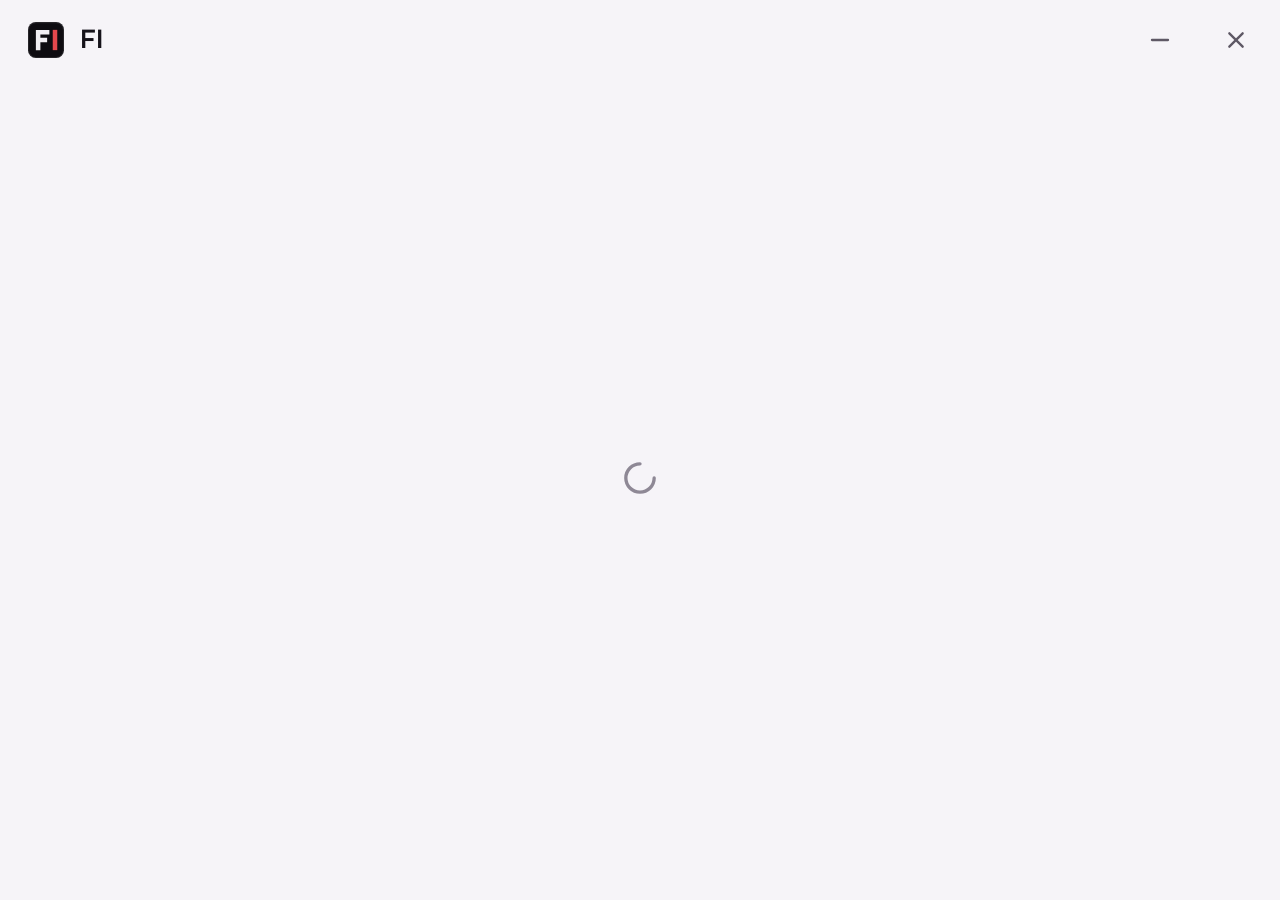
==== cmd/fi/ui/index.html @ b9c338f3 "FI (Free Internet): обход блокировок в трее Служба fi-service держит обход DPI на стратегиях zapret-" ====
<!doctype html>
<html lang="ru">
<head>
  <meta charset="utf-8">
  <meta name="viewport" content="width=device-width, initial-scale=1">
  <title>FI</title>
  <link rel="stylesheet" href="fonts/fonts.css">
  <link rel="stylesheet" href="app.css">
  <script type="module" src="/wails/runtime.js"></script>
  <script type="module" src="app.js"></script>
</head>
<body>
  <!-- Всё окно масштабируется под свой размер: app.js задаёт #scale ширину, высоту и масштаб. -->
  <div id="scale">
  <header class="titlebar">
    <div class="brand">
      <svg width="18" height="18" viewBox="0 0 32 32" aria-hidden="true">
        <rect width="32" height="32" rx="7" fill="#0E0C11"/>
        <rect x=".5" y=".5" width="31" height="31" rx="6.5" fill="none" stroke="#fff" stroke-opacity=".1"/>
        <path d="M7 7h12v4h-8v3h6v4h-6v7H7z" fill="#F1EEF3"/>
        <rect x="22" y="7" width="4" height="18" fill="#E5484D"/>
      </svg>
      <span>FI</span>
    </div>
    <div class="window-buttons">
      <button class="win-btn" data-action="minimize" title="Свернуть" aria-label="Свернуть">
        <svg width="16" height="16" viewBox="0 0 24 24" fill="none" stroke="currentColor" stroke-width="1.75" stroke-linecap="round" aria-hidden="true"><path d="M6 12h12"/></svg>
      </button>
      <button class="win-btn" data-action="hide" title="Убрать в трей" aria-label="Убрать в трей">
        <svg width="16" height="16" viewBox="0 0 24 24" fill="none" stroke="currentColor" stroke-width="1.75" stroke-linecap="round" aria-hidden="true"><path d="M7 7l10 10M17 7L7 17"/></svg>
      </button>
    </div>
  </header>
  <main id="app" aria-live="polite"></main>
  </div>
</body>
</html>
---- cmd/fi/ui/fonts/fonts.css ----
/* JetBrains Mono, cyrillic — SIL Open Font License */
@font-face {
  font-family: 'JetBrains Mono';
  font-style: normal;
  font-weight: 400 500;
  font-display: swap;
  src: url(./jetbrains-mono-cyrillic.woff2) format('woff2');
  unicode-range: U+0301, U+0400-045F, U+0490-0491, U+04B0-04B1, U+2116;
}
/* JetBrains Mono, latin — SIL Open Font License */
@font-face {
  font-family: 'JetBrains Mono';
  font-style: normal;
  font-weight: 400 500;
  font-display: swap;
  src: url(./jetbrains-mono-latin.woff2) format('woff2');
  unicode-range: U+0000-00FF, U+0131, U+0152-0153, U+02BB-02BC, U+02C6, U+02DA, U+02DC, U+0304, U+0308, U+0329, U+2000-206F, U+20AC, U+2122, U+2191, U+2193, U+2212, U+2215, U+FEFF, U+FFFD;
}
/* Onest, cyrillic — SIL Open Font License */
@font-face {
  font-family: 'Onest';
  font-style: normal;
  font-weight: 400 700;
  font-display: swap;
  src: url(./onest-cyrillic.woff2) format('woff2');
  unicode-range: U+0301, U+0400-045F, U+0490-0491, U+04B0-04B1, U+2116;
}
/* Onest, latin — SIL Open Font License */
@font-face {
  font-family: 'Onest';
  font-style: normal;
  font-weight: 400 700;
  font-display: swap;
  src: url(./onest-latin.woff2) format('woff2');
  unicode-range: U+0000-00FF, U+0131, U+0152-0153, U+02BB-02BC, U+02C6, U+02DA, U+02DC, U+0304, U+0308, U+0329, U+2000-206F, U+20AC, U+2122, U+2191, U+2193, U+2212, U+2215, U+FEFF, U+FFFD;
}
---- cmd/fi/ui/app.css ----
/* Токены — из design/build.mjs. Тёмная тема основная, светлая — вместе с системной. */
:root {
  color-scheme: dark;
  --bg: #0B0A0D;
  --sunken: #08070A;
  --panel: #131116;
  --raised: #1B1820;
  --hover: #24202A;
  --line: #26222B;
  --line-strong: #36313C;
  --text: #F1EEF3;
  --text-2: #A7A1AD;
  --text-3: #6F6977;
  --violet: #7C4FE0;
  --violet-hover: #8A5FEA;
  --violet-pressed: #6A40CC;
  --violet-text: #B294F7;
  --violet-tint: rgba(154, 108, 240, 0.14);
  --violet-line: rgba(154, 108, 240, 0.45);
  --red: #E5484D;
  --red-text: #F2787C;
  --red-tint: rgba(229, 72, 77, 0.14);
  --amber-text: #F0BA62;
  --amber-tint: rgba(235, 169, 69, 0.14);
  --neutral-tint: rgba(255, 255, 255, 0.06);
  --seg-sel: #2A2530;
  --knob-off: #A7A1AD;
  --glow: radial-gradient(closest-side, rgba(229, 72, 77, 0.17), rgba(140, 92, 242, 0.08) 60%, transparent);
  --ui: 'Onest', 'Segoe UI Variable Text', 'Segoe UI', system-ui, sans-serif;
  --mono: 'JetBrains Mono', 'Cascadia Mono', Consolas, monospace;
}

@media (prefers-color-scheme: light) {
  :root {
    color-scheme: light;
    --bg: #F6F4F8;
    --sunken: #EDEAF0;
    --panel: #FFFFFF;
    --raised: #F3F0F5;
    --hover: #EAE6EE;
    --line: #E6E2EA;
    --line-strong: #D4CEDA;
    --text: #16131A;
    --text-2: #5E5865;
    --text-3: #8E8895;
    --violet: #6E3FD8;
    --violet-hover: #7B4EE3;
    --violet-pressed: #5E33C0;
    --violet-text: #6437CC;
    --violet-tint: rgba(110, 63, 216, 0.10);
    --violet-line: rgba(110, 63, 216, 0.40);
    --red: #D1343A;
    --red-text: #C42B31;
    --red-tint: rgba(209, 52, 58, 0.10);
    --amber-text: #9A6412;
    --amber-tint: rgba(201, 138, 43, 0.14);
    --neutral-tint: rgba(22, 19, 26, 0.05);
    --seg-sel: #FFFFFF;
    --knob-off: #FFFFFF;
    --glow: radial-gradient(closest-side, rgba(229, 72, 77, 0.10), rgba(110, 63, 216, 0.05) 60%, transparent);
  }
}

* { box-sizing: border-box; }

/* Содержимое масштабируется под размер окна (app.js), поэтому прокрутки у страницы нет. */
html { overflow: hidden; }
html, body { height: 100%; margin: 0; }
#scale {
  width: 100%; height: 100%;
  transform-origin: top left;
  display: flex;
  flex-direction: column;
}
body {
  overflow: hidden;
  background: var(--bg);
  color: var(--text);
  font: 13px/1.45 var(--ui);
  -webkit-font-smoothing: antialiased;
  user-select: none;
  cursor: default;
}
button, input { font: inherit; color: inherit; }
button { cursor: default; }
h1, p { margin: 0; }

/* ─── Окно ─── */
.titlebar {
  --wails-draggable: drag;
  height: 40px;
  flex: none;
  display: flex;
  align-items: center;
  justify-content: space-between;
  padding: 0 4px 0 14px;
}
.brand { display: flex; align-items: center; gap: 8px; font-size: 13px; font-weight: 600; }
.window-buttons { --wails-draggable: no-drag; display: flex; gap: 2px; }
.win-btn {
  width: 36px; height: 30px;
  display: grid; place-items: center;
  border: 0; border-radius: 6px;
  background: transparent; color: var(--text-2);
}
.win-btn:hover { background: var(--neutral-tint); color: var(--text); }

main {
  flex: 1;
  min-height: 0;
  display: flex;
  flex-direction: column;
  gap: 12px;
  padding: 4px 16px 16px;
  overflow-x: hidden;
  overflow-y: auto;
}
main::-webkit-scrollbar { width: 8px; }
main::-webkit-scrollbar-thumb { background: var(--line-strong); border-radius: 4px; border: 2px solid var(--bg); }

.loading { flex: 1; display: grid; place-items: center; color: var(--text-3); }

/* ─── Общие блоки ─── */
.panel { background: var(--panel); border: 1px solid var(--line); border-radius: 12px; overflow: hidden; }
.stack { display: flex; flex-direction: column; gap: 8px; }
.section-label { display: flex; justify-content: space-between; padding: 0 4px; font-size: 12px; font-weight: 600; color: var(--text-3); }
.mono { font-family: var(--mono); font-size: 12px; color: var(--text); user-select: text; }
.muted { color: var(--text-2); }
.strong { font-size: 14px; font-weight: 500; }
.hint { margin-top: auto; font-size: 12px; line-height: 17px; color: var(--text-3); text-wrap: pretty; }
.hint.center { margin-top: 0; text-align: center; }
.field-error { font-size: 12px; line-height: 17px; color: var(--red-text); padding-left: 2px; }
.empty { padding: 16px 14px; font-size: 12.5px; color: var(--text-2); }
.grid-2 { display: grid; grid-template-columns: repeat(2, minmax(0, 1fr)); gap: 8px; }

.subheader { display: flex; align-items: center; gap: 4px; margin: 0 -8px; }
.subheader h1 { flex: 1; font-size: 16px; font-weight: 600; letter-spacing: -0.005em; }

/* ─── Главный статус ─── */
.hero-panel { position: relative; flex: none; }
.hero-panel::before {
  content: '';
  position: absolute; left: -60px; top: -50px;
  width: 240px; height: 170px;
  background: var(--glow);
  pointer-events: none;
}
.hero { position: relative; display: flex; align-items: center; gap: 14px; padding: 16px; }
.hero svg { flex: none; }
.hero-text { flex: 1; min-width: 0; display: flex; flex-direction: column; gap: 4px; }
.hero-title { font-size: 17px; line-height: 22px; font-weight: 700; letter-spacing: -0.01em; }
.hero-sub { font-size: 12.5px; line-height: 17px; color: var(--text-2); text-wrap: pretty; }
.hero-task { position: relative; display: flex; align-items: center; gap: 12px; padding: 0 10px 12px 16px; }
.hero-task .progress { flex: 1; }

/* ─── Строки ─── */
.row { display: flex; align-items: center; gap: 12px; min-height: 58px; padding: 10px 12px; }
.row + .row { border-top: 1px solid var(--line); }
.row.site-row { min-height: 50px; padding: 8px 6px 8px 12px; }
.tile {
  width: 36px; height: 36px; flex: none;
  display: grid; place-items: center;
  border-radius: 9px; border: 1px solid var(--line);
  background: var(--raised); color: var(--text-2);
}
.row-text { flex: 1; min-width: 0; display: flex; flex-direction: column; gap: 2px; }
.row-title { font-size: 14px; font-weight: 600; }
.row-title-sm { font-size: 13.5px; font-weight: 600; }
.row-sub { font-size: 12.5px; color: var(--text-2); white-space: nowrap; overflow: hidden; text-overflow: ellipsis; }
.row-sub.wrap { white-space: normal; font-size: 12px; line-height: 16px; }

.settings-row { display: flex; align-items: center; gap: 12px; padding: 12px 14px; }
.settings-row.column { flex-direction: column; align-items: stretch; gap: 10px; }
.settings-row + .settings-row { border-top: 1px solid var(--line); }
.button-row { display: flex; flex-wrap: wrap; gap: 8px; }

.footer {
  margin-top: auto;
  display: flex; align-items: center; justify-content: space-between;
  padding-top: 10px;
  border-top: 1px solid var(--line);
}
.footer .meta { display: flex; align-items: center; gap: 6px; font-size: 12px; color: var(--text-3); }
.footer-actions { display: flex; gap: 2px; }

/* ─── Метки ─── */
.badge {
  flex: none;
  display: inline-flex; align-items: center; gap: 6px;
  height: 22px; padding: 0 8px;
  border: 1px solid transparent; border-radius: 6px;
  font-size: 12px; font-weight: 600; line-height: 1; white-space: nowrap;
}
.badge .dot { width: 6px; height: 6px; border-radius: 3px; background: currentColor; }
.badge.ok { color: var(--violet-text); background: var(--violet-tint); }
.badge.warn { color: var(--amber-text); background: var(--amber-tint); }
.badge.fail { color: var(--red-text); background: var(--red-tint); }
.badge.check { color: var(--text-2); background: var(--neutral-tint); }
.badge.off { color: var(--text-3); background: var(--neutral-tint); }
.badge.proxy { color: var(--violet-text); background: transparent; border-color: var(--violet-line); }

/* ─── Кнопки и поля ─── */
.btn {
  height: 36px;
  display: inline-flex; align-items: center; justify-content: center; gap: 8px;
  padding: 0 14px;
  border: 1px solid var(--line-strong); border-radius: 8px;
  background: var(--raised); color: var(--text);
  font-size: 13.5px; font-weight: 600; white-space: nowrap;
}
.btn:hover { background: var(--hover); }
.btn:active { background: var(--line); }
.btn:disabled { background: transparent; border-color: var(--line); color: var(--text-3); }
.btn.primary { background: var(--violet); border-color: transparent; color: #FFFFFF; }
.btn.primary:hover { background: var(--violet-hover); }
.btn.primary:active { background: var(--violet-pressed); }
.btn.primary:disabled { background: var(--raised); border-color: var(--line); color: var(--text-3); }
.btn.ghost { background: transparent; border-color: transparent; color: var(--text-2); }
.btn.ghost:hover { background: var(--neutral-tint); color: var(--text); }
.btn.sm { height: 30px; padding: 0 10px; font-size: 12.5px; }
.btn.full { width: 100%; }

.icon-btn {
  width: 32px; height: 32px; flex: none;
  display: grid; place-items: center;
  border: 0; border-radius: 8px;
  background: transparent; color: var(--text-2);
}
.icon-btn:hover { background: var(--neutral-tint); color: var(--text); }
.icon-btn:disabled { color: var(--text-3); background: transparent; }

.btn:focus-visible, .icon-btn:focus-visible, .win-btn:focus-visible, .toggle:focus-visible, .seg button:focus-visible, .option:focus-visible {
  outline: 2px solid var(--violet-text);
  outline-offset: 2px;
}

.toggle {
  position: relative; flex: none;
  width: 40px; height: 22px; padding: 0;
  border: 0; border-radius: 11px;
  background: var(--line-strong);
}
.toggle::after {
  content: '';
  position: absolute; top: 3px; left: 3px;
  width: 16px; height: 16px; border-radius: 8px;
  background: var(--knob-off);
  transition: left 0.15s ease, background 0.15s ease;
}
.toggle.on { background: var(--violet); }
.toggle.on::after { left: 21px; background: #FFFFFF; }
.toggle:disabled { opacity: 0.45; }

.seg { align-self: flex-start; display: flex; gap: 2px; padding: 3px; background: var(--sunken); border: 1px solid var(--line); border-radius: 8px; }
.seg button { height: 26px; padding: 0 10px; border: 0; border-radius: 6px; background: transparent; color: var(--text-2); font-size: 12.5px; font-weight: 600; }
.seg button.on { background: var(--seg-sel); color: var(--text); box-shadow: inset 0 0 0 1px var(--line-strong); }
.seg button:disabled { color: var(--text-3); }

.input {
  height: 40px;
  display: flex; align-items: center; gap: 8px;
  padding: 0 5px 0 12px;
  background: var(--sunken); color: var(--text-3);
  border: 1px solid var(--line-strong); border-radius: 8px;
}
.input:focus-within { border-color: var(--violet); box-shadow: 0 0 0 3px var(--violet-tint); }
.input.is-error { border-color: var(--red); box-shadow: 0 0 0 3px var(--red-tint); }
.input input {
  flex: 1; min-width: 0;
  border: 0; outline: 0; background: transparent;
  font-family: var(--mono); font-size: 13px; color: var(--text);
  user-select: text;
}
.input input::placeholder { font-family: var(--ui); color: var(--text-3); }

.progress { height: 6px; border-radius: 3px; background: var(--line); overflow: hidden; }
.progress > span { display: block; height: 100%; border-radius: 3px; background: var(--violet); transition: width 0.3s ease; }
.progress-head { display: flex; align-items: baseline; justify-content: space-between; gap: 12px; font-size: 13px; font-weight: 600; }

/* ─── Экраны ─── */
.onboarding { gap: 8px; padding-top: 12px; }
.eyebrow { font-size: 12px; font-weight: 600; color: var(--text-3); }
.display { font-size: 21px; line-height: 27px; font-weight: 700; letter-spacing: -0.015em; text-wrap: pretty; }
.lead { font-size: 13px; line-height: 19px; color: var(--text-2); text-wrap: pretty; }
.code {
  margin-top: 4px; padding: 8px 10px;
  font-family: var(--mono); font-size: 12px;
  background: var(--sunken); border: 1px solid var(--line); border-radius: 8px;
  white-space: nowrap; overflow-x: auto; user-select: text;
}
.setup-actions { margin-top: auto; display: flex; flex-direction: column; gap: 8px; }

.option {
  display: flex; flex-direction: column; align-items: flex-start; gap: 10px;
  min-height: 88px; padding: 12px;
  border: 1px solid var(--line); border-radius: 10px;
  background: var(--panel); color: var(--text); text-align: left;
}
.option:hover { background: var(--raised); border-color: var(--line-strong); }
.option > svg { color: var(--text-2); }
.option-text { display: flex; flex-direction: column; gap: 2px; }
.option-hint { font-size: 12px; color: var(--text-2); }

.result { display: flex; flex-direction: column; gap: 8px; padding: 14px; flex: none; }
.result-head { display: flex; align-items: center; justify-content: space-between; gap: 8px; }
.result-text { font-size: 12.5px; line-height: 18px; color: var(--text-2); text-wrap: pretty; }
.result-meta { font-size: 12px; color: var(--text-3); }
.notice { display: flex; align-items: center; gap: 10px; padding: 16px; color: var(--text-2); }

/* Панель с overflow: hidden во flex-колонке сжимается и обрезает содержимое — пусть лучше прокручивается окно. */
main > .panel { flex: none; }

.finding { display: flex; flex-direction: column; gap: 6px; padding: 12px 14px; }
.finding + .finding { border-top: 1px solid var(--line); }
.finding .result-head { align-items: flex-start; }
.finding .result-head .badge { flex: none; }
.finding-detail { font-size: 12px; line-height: 16px; color: var(--text-2); overflow-wrap: anywhere; }
.finding-actions { display: flex; gap: 8px; padding-top: 2px; }
.check-row { display: flex; align-items: center; gap: 8px; padding: 8px 14px; font-size: 12.5px; color: var(--text-2); }
.check-row + .check-row { border-top: 1px solid var(--line); }
.check-row svg { flex: none; color: var(--text-3); }

.select {
  flex: 1; min-width: 0; height: 30px; padding: 0 8px;
  background: var(--sunken); color: var(--text); font: inherit; font-size: 12.5px;
  border: 1px solid var(--line-strong); border-radius: 8px; cursor: pointer;
}
.select:focus-visible { outline: 2px solid var(--violet); outline-offset: 1px; }

.input-row { display: flex; gap: 8px; align-items: center; }
.input-row .input { flex: 1; min-width: 0; }
.input-row .btn { flex: none; }

.chips { display: flex; flex-wrap: wrap; gap: 6px; }
.chip {
  padding: 5px 10px; border: 1px solid var(--line-strong); border-radius: 999px;
  background: transparent; color: var(--text-2); font: inherit; font-size: 12.5px; line-height: 16px; cursor: pointer;
}
.chip:hover { background: var(--hover); color: var(--text); }
.chip.on { background: var(--violet-tint); border-color: var(--violet-line); color: var(--violet-text); }

@keyframes spin { to { transform: rotate(360deg); } }
.spin { animation: spin 0.9s linear infinite; }
@media (prefers-reduced-motion: reduce) {
  .spin { animation: none; }
  .toggle::after, .progress > span { transition: none; }
}
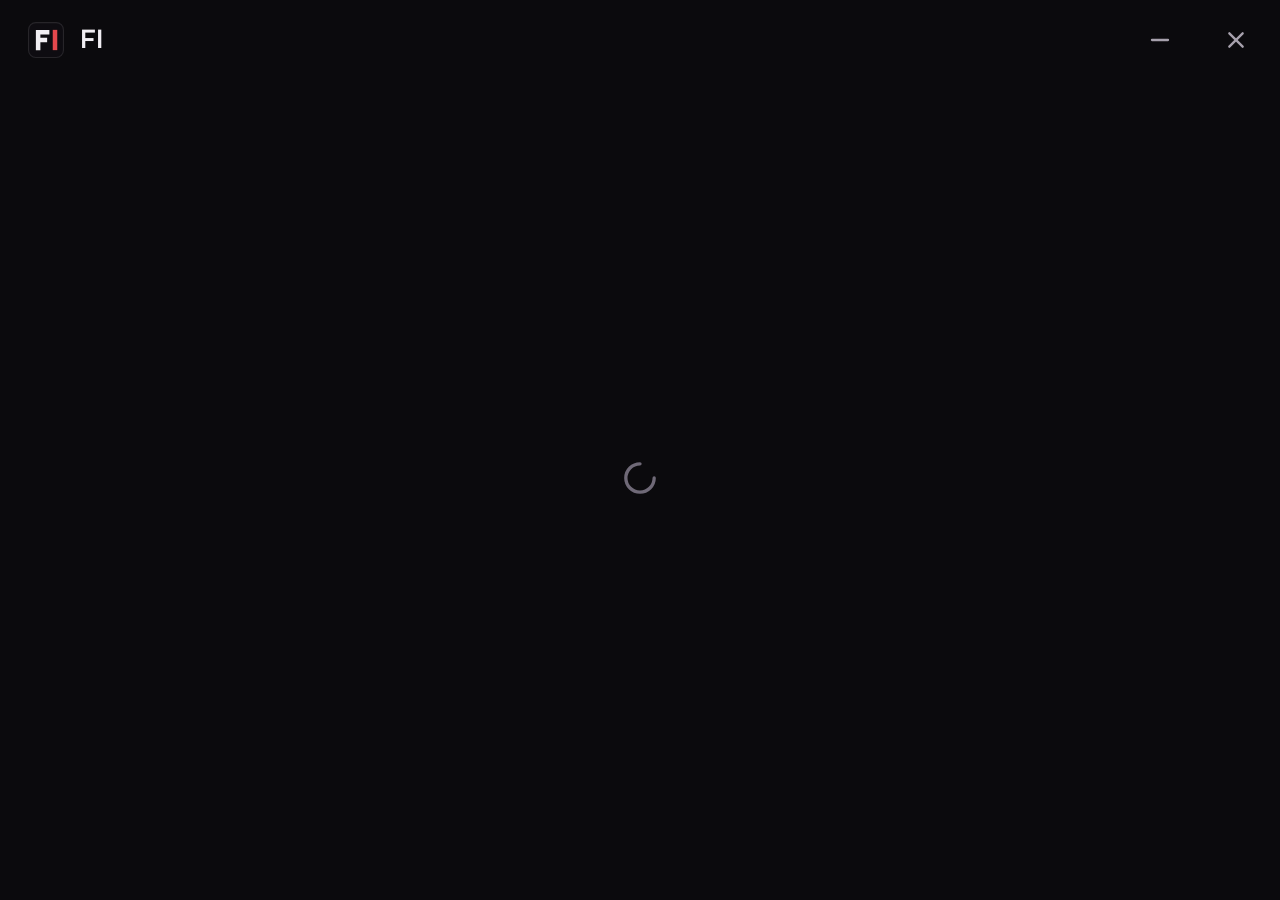
==== commit 2cdd66dd: "Темы окна: тёмная, серая и светлая Выбор в настройках, хранится в tray.json вместе с клиентом Telegr" ====
--- a/cmd/fi/ui/index.html
+++ b/cmd/fi/ui/index.html
@@ -4,6 +4,8 @@
   <meta charset="utf-8">
   <meta name="viewport" content="width=device-width, initial-scale=1">
   <title>FI</title>
+  <!-- Тема до первой отрисовки, чтобы окно не мигало тёмным; точное значение потом даст /app/theme. -->
+  <script>try { document.documentElement.dataset.theme = localStorage.getItem('fi-theme') || 'dark'; } catch (e) {}</script>
   <link rel="stylesheet" href="fonts/fonts.css">
   <link rel="stylesheet" href="app.css">
   <script type="module" src="/wails/runtime.js"></script>
--- a/cmd/fi/ui/app.css
+++ b/cmd/fi/ui/app.css
@@ -1,4 +1,5 @@
-/* Токены — из design/build.mjs. Тёмная тема основная, светлая — вместе с системной. */
+/* Токены — из docs/design/build.mjs. Тема выбирается в настройках (data-theme на <html>):
+   тёмная — основная, ещё серая и светлая. Цвет фона окна для каждой — в themes.go. */
 :root {
   color-scheme: dark;
   --bg: #0B0A0D;
@@ -30,35 +31,50 @@
   --mono: 'JetBrains Mono', 'Cascadia Mono', Consolas, monospace;
 }
 
-@media (prefers-color-scheme: light) {
-  :root {
-    color-scheme: light;
-    --bg: #F6F4F8;
-    --sunken: #EDEAF0;
-    --panel: #FFFFFF;
-    --raised: #F3F0F5;
-    --hover: #EAE6EE;
-    --line: #E6E2EA;
-    --line-strong: #D4CEDA;
-    --text: #16131A;
-    --text-2: #5E5865;
-    --text-3: #8E8895;
-    --violet: #6E3FD8;
-    --violet-hover: #7B4EE3;
-    --violet-pressed: #5E33C0;
-    --violet-text: #6437CC;
-    --violet-tint: rgba(110, 63, 216, 0.10);
-    --violet-line: rgba(110, 63, 216, 0.40);
-    --red: #D1343A;
-    --red-text: #C42B31;
-    --red-tint: rgba(209, 52, 58, 0.10);
-    --amber-text: #9A6412;
-    --amber-tint: rgba(201, 138, 43, 0.14);
-    --neutral-tint: rgba(22, 19, 26, 0.05);
-    --seg-sel: #FFFFFF;
-    --knob-off: #FFFFFF;
-    --glow: radial-gradient(closest-side, rgba(229, 72, 77, 0.10), rgba(110, 63, 216, 0.05) 60%, transparent);
-  }
+:root[data-theme="gray"] {
+  --bg: #1E1F22;
+  --sunken: #18191C;
+  --panel: #2B2D31;
+  --raised: #313338;
+  --hover: #3A3C42;
+  --line: #3A3C41;
+  --line-strong: #4B4E55;
+  --text: #F2F3F5;
+  --text-2: #B5BAC1;
+  --text-3: #80848E;
+  --neutral-tint: rgba(255, 255, 255, 0.07);
+  --seg-sel: #43454B;
+  --knob-off: #B5BAC1;
+  --glow: radial-gradient(closest-side, rgba(229, 72, 77, 0.12), rgba(140, 92, 242, 0.06) 60%, transparent);
+}
+
+:root[data-theme="light"] {
+  color-scheme: light;
+  --bg: #F6F4F8;
+  --sunken: #EDEAF0;
+  --panel: #FFFFFF;
+  --raised: #F3F0F5;
+  --hover: #EAE6EE;
+  --line: #E6E2EA;
+  --line-strong: #D4CEDA;
+  --text: #16131A;
+  --text-2: #5E5865;
+  --text-3: #8E8895;
+  --violet: #6E3FD8;
+  --violet-hover: #7B4EE3;
+  --violet-pressed: #5E33C0;
+  --violet-text: #6437CC;
+  --violet-tint: rgba(110, 63, 216, 0.10);
+  --violet-line: rgba(110, 63, 216, 0.40);
+  --red: #D1343A;
+  --red-text: #C42B31;
+  --red-tint: rgba(209, 52, 58, 0.10);
+  --amber-text: #9A6412;
+  --amber-tint: rgba(201, 138, 43, 0.14);
+  --neutral-tint: rgba(22, 19, 26, 0.05);
+  --seg-sel: #FFFFFF;
+  --knob-off: #FFFFFF;
+  --glow: radial-gradient(closest-side, rgba(229, 72, 77, 0.10), rgba(110, 63, 216, 0.05) 60%, transparent);
 }
 
 * { box-sizing: border-box; }
@@ -130,6 +146,8 @@
 .hint { margin-top: auto; font-size: 12px; line-height: 17px; color: var(--text-3); text-wrap: pretty; }
 .hint.center { margin-top: 0; text-align: center; }
 .field-error { font-size: 12px; line-height: 17px; color: var(--red-text); padding-left: 2px; }
+.notice-line { display: flex; align-items: flex-start; gap: 6px; font-size: 12px; line-height: 17px; color: var(--violet-text); padding-left: 2px; overflow-wrap: anywhere; }
+.notice-line svg { flex: none; margin-top: 1px; }
 .empty { padding: 16px 14px; font-size: 12.5px; color: var(--text-2); }
 .grid-2 { display: grid; grid-template-columns: repeat(2, minmax(0, 1fr)); gap: 8px; }
 
@@ -150,6 +168,8 @@
 .hero-text { flex: 1; min-width: 0; display: flex; flex-direction: column; gap: 4px; }
 .hero-title { font-size: 17px; line-height: 22px; font-weight: 700; letter-spacing: -0.01em; }
 .hero-sub { font-size: 12.5px; line-height: 17px; color: var(--text-2); text-wrap: pretty; }
+/* Длинная ошибка не растягивает окно: видно четыре строки, целиком — во всплывающей подсказке. */
+.hero-sub, .field-error { display: -webkit-box; -webkit-box-orient: vertical; -webkit-line-clamp: 4; overflow: hidden; overflow-wrap: anywhere; }
 .hero-task { position: relative; display: flex; align-items: center; gap: 12px; padding: 0 10px 12px 16px; }
 .hero-task .progress { flex: 1; }
 
@@ -306,6 +326,8 @@
 .result-text { font-size: 12.5px; line-height: 18px; color: var(--text-2); text-wrap: pretty; }
 .result-meta { font-size: 12px; color: var(--text-3); }
 .notice { display: flex; align-items: center; gap: 10px; padding: 16px; color: var(--text-2); }
+.notice > svg { flex: none; }
+.notice.warn { background: var(--amber-tint); color: var(--amber-text); }
 
 /* Панель с overflow: hidden во flex-колонке сжимается и обрезает содержимое — пусть лучше прокручивается окно. */
 main > .panel { flex: none; }
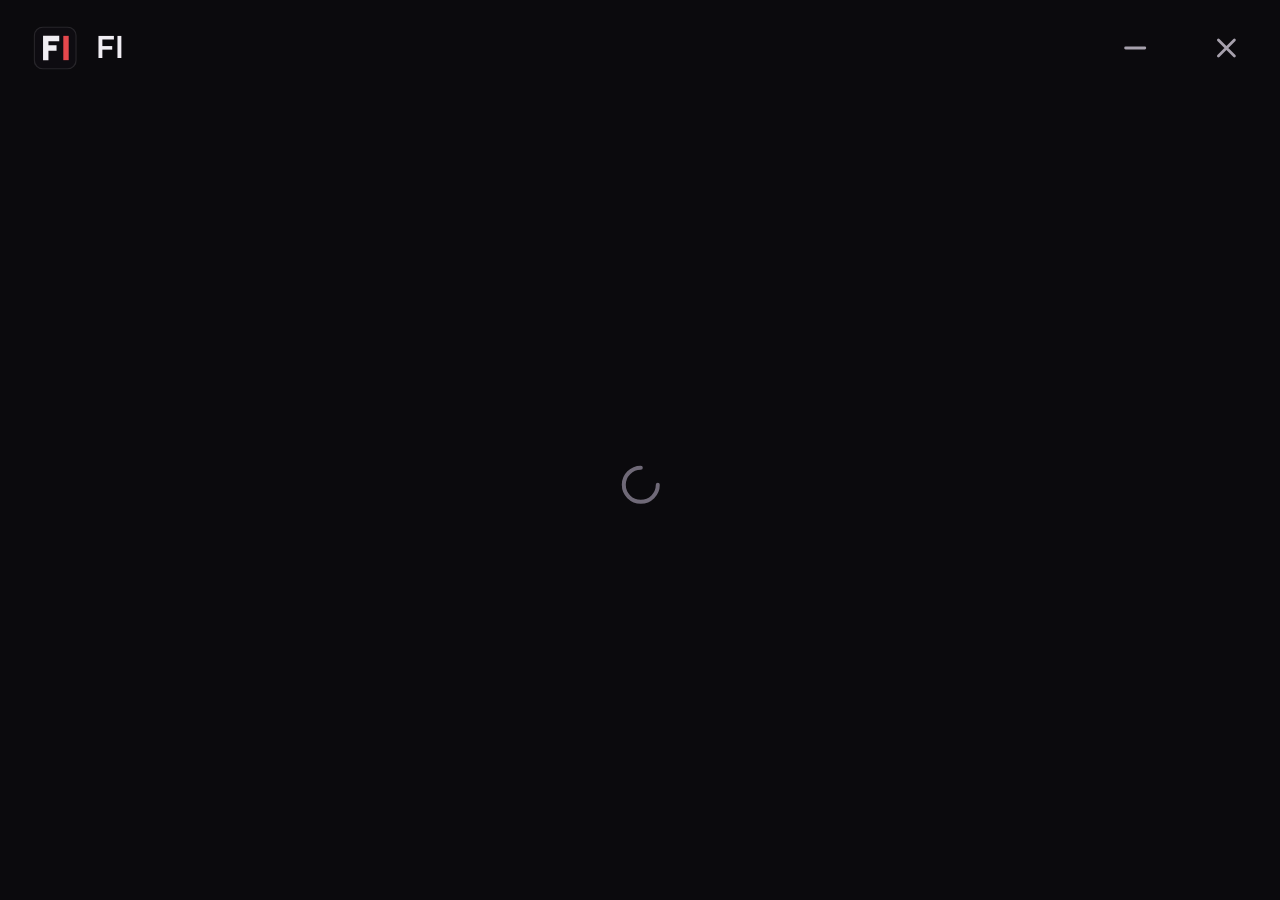
==== commit 10920859: "Telegram быстрее, оформление, подбор за три минуты, окно у трея, новые конфиги - Прокси Telegram, са" ====
--- a/cmd/fi/ui/index.html
+++ b/cmd/fi/ui/index.html
@@ -4,14 +4,25 @@
   <meta charset="utf-8">
   <meta name="viewport" content="width=device-width, initial-scale=1">
   <title>FI</title>
-  <!-- Тема до первой отрисовки, чтобы окно не мигало тёмным; точное значение потом даст /app/theme. -->
-  <script>try { document.documentElement.dataset.theme = localStorage.getItem('fi-theme') || 'dark'; } catch (e) {}</script>
+  <!-- Оформление до первой отрисовки, чтобы окно не мигало тёмным; точное значение потом даст /app/theme. -->
+  <script>
+    try {
+      var look = JSON.parse(localStorage.getItem('fi-look') || 'null') || { theme: localStorage.getItem('fi-theme') || 'dark' };
+      var d = document.documentElement.dataset;
+      d.theme = look.theme || 'dark';
+      if (look.font) d.font = look.font;
+      if (look.radius) d.radius = look.radius;
+      d.motion = look.motion === false ? 'off' : 'on';
+    } catch (e) {}
+  </script>
   <link rel="stylesheet" href="fonts/fonts.css">
   <link rel="stylesheet" href="app.css">
   <script type="module" src="/wails/runtime.js"></script>
   <script type="module" src="app.js"></script>
 </head>
 <body>
+  <!-- Украшения тем: лепестки сакуры в «Аниме» (app.css, .decor). -->
+  <div class="decor" aria-hidden="true"><i></i><i></i><i></i><i></i><i></i><i></i><i></i></div>
   <!-- Всё окно масштабируется под свой размер: app.js задаёт #scale ширину, высоту и масштаб. -->
   <div id="scale">
   <header class="titlebar">
--- a/cmd/fi/ui/app.css
+++ b/cmd/fi/ui/app.css
@@ -29,6 +29,10 @@
   --glow: radial-gradient(closest-side, rgba(229, 72, 77, 0.17), rgba(140, 92, 242, 0.08) 60%, transparent);
   --ui: 'Onest', 'Segoe UI Variable Text', 'Segoe UI', system-ui, sans-serif;
   --mono: 'JetBrains Mono', 'Cascadia Mono', Consolas, monospace;
+  /* Скругления: «Углы» в оформлении меняют их все разом. */
+  --r-lg: 12px;
+  --r-md: 8px;
+  --r-sm: 6px;
 }
 
 :root[data-theme="gray"] {
@@ -77,6 +81,150 @@
   --glow: radial-gradient(closest-side, rgba(229, 72, 77, 0.10), rgba(110, 63, 216, 0.05) 60%, transparent);
 }
 
+/* Аниме: сливовая ночь, розовый акцент, полупрозрачные панели и лепестки сакуры (.decor). */
+:root[data-theme="anime"] {
+  --bg: #1A101F;
+  --sunken: #140C18;
+  --panel: rgba(40, 24, 48, 0.72);
+  --raised: rgba(58, 36, 70, 0.8);
+  --hover: #3D2649;
+  --line: rgba(255, 170, 214, 0.14);
+  --line-strong: rgba(255, 170, 214, 0.26);
+  --text: #FFF0F7;
+  --text-2: #D9B6CB;
+  --text-3: #9C7A90;
+  --violet: #FF5FA8;
+  --violet-hover: #FF78B7;
+  --violet-pressed: #E64A92;
+  --violet-text: #FF9CCB;
+  --violet-tint: rgba(255, 95, 168, 0.16);
+  --violet-line: rgba(255, 95, 168, 0.5);
+  --neutral-tint: rgba(255, 220, 240, 0.07);
+  --seg-sel: #4A2C58;
+  --knob-off: #D9B6CB;
+  --glow: radial-gradient(closest-side, rgba(255, 95, 168, 0.28), rgba(160, 120, 255, 0.12) 60%, transparent);
+  --r-lg: 18px;
+  --r-md: 12px;
+  --r-sm: 9px;
+}
+
+/* Ч/Б: чистый чёрный и белый, без цвета; моноширинный шрифт по умолчанию. */
+:root[data-theme="mono"] {
+  --bg: #000000;
+  --sunken: #000000;
+  --panel: #0D0D0D;
+  --raised: #171717;
+  --hover: #222222;
+  --line: #2A2A2A;
+  --line-strong: #444444;
+  --text: #FFFFFF;
+  --text-2: #B3B3B3;
+  --text-3: #7A7A7A;
+  --violet: #FFFFFF;
+  --violet-hover: #E6E6E6;
+  --violet-pressed: #CCCCCC;
+  --violet-text: #FFFFFF;
+  --violet-tint: rgba(255, 255, 255, 0.10);
+  --violet-line: rgba(255, 255, 255, 0.45);
+  --red: #FFFFFF;
+  --red-text: #FFFFFF;
+  --red-tint: rgba(255, 255, 255, 0.16);
+  --amber-text: #D9D9D9;
+  --amber-tint: rgba(255, 255, 255, 0.10);
+  --neutral-tint: rgba(255, 255, 255, 0.07);
+  --seg-sel: #2A2A2A;
+  --knob-off: #B3B3B3;
+  --glow: none;
+  --ui: var(--mono);
+  --on-accent: #000000;
+}
+
+/* Неон: почти чёрный синий, бирюзовый акцент и малиновые отсветы. */
+:root[data-theme="neon"] {
+  --bg: #070812;
+  --sunken: #05060D;
+  --panel: #0D1020;
+  --raised: #141831;
+  --hover: #1C2242;
+  --line: #1D2444;
+  --line-strong: #2C3562;
+  --text: #EAF6FF;
+  --text-2: #9DB3CC;
+  --text-3: #627790;
+  --violet: #00D9F5;
+  --violet-hover: #33E3F8;
+  --violet-pressed: #00B8D1;
+  --violet-text: #5CEBFF;
+  --violet-tint: rgba(0, 217, 245, 0.13);
+  --violet-line: rgba(0, 217, 245, 0.5);
+  --red: #FF2E88;
+  --red-text: #FF6AAB;
+  --red-tint: rgba(255, 46, 136, 0.15);
+  --neutral-tint: rgba(160, 200, 255, 0.07);
+  --seg-sel: #222A52;
+  --knob-off: #9DB3CC;
+  --glow: radial-gradient(closest-side, rgba(255, 46, 136, 0.22), rgba(0, 217, 245, 0.12) 60%, transparent);
+  --on-accent: #041018;
+}
+
+/* Лес: глубокий зелёный и мягкий салатовый. */
+:root[data-theme="forest"] {
+  --bg: #0C1410;
+  --sunken: #08100C;
+  --panel: #121D17;
+  --raised: #19271F;
+  --hover: #213228;
+  --line: #1F2E25;
+  --line-strong: #2F4337;
+  --text: #EEF6F0;
+  --text-2: #A7BBAD;
+  --text-3: #6E8476;
+  --violet: #3FB66B;
+  --violet-hover: #52C47C;
+  --violet-pressed: #33A05C;
+  --violet-text: #7DDB9E;
+  --violet-tint: rgba(63, 182, 107, 0.15);
+  --violet-line: rgba(63, 182, 107, 0.45);
+  --neutral-tint: rgba(220, 255, 230, 0.06);
+  --seg-sel: #263A2E;
+  --knob-off: #A7BBAD;
+  --glow: radial-gradient(closest-side, rgba(63, 182, 107, 0.2), rgba(200, 220, 120, 0.07) 60%, transparent);
+}
+
+/* Океан: тёмно-синий и лазурный. */
+:root[data-theme="ocean"] {
+  --bg: #08111C;
+  --sunken: #060D16;
+  --panel: #0E1A28;
+  --raised: #142334;
+  --hover: #1B2D42;
+  --line: #1A2B3E;
+  --line-strong: #29405A;
+  --text: #EAF3FB;
+  --text-2: #9FB6CB;
+  --text-3: #66819A;
+  --violet: #2F8CF0;
+  --violet-hover: #4A9DF4;
+  --violet-pressed: #2478D6;
+  --violet-text: #7DB8FA;
+  --violet-tint: rgba(47, 140, 240, 0.15);
+  --violet-line: rgba(47, 140, 240, 0.45);
+  --neutral-tint: rgba(200, 230, 255, 0.06);
+  --seg-sel: #22374E;
+  --knob-off: #9FB6CB;
+  --glow: radial-gradient(closest-side, rgba(47, 140, 240, 0.22), rgba(60, 220, 200, 0.08) 60%, transparent);
+}
+
+/* Шрифт и углы из «Оформления» — поверх темы. */
+:root[data-font="onest"] { --ui: 'Onest', 'Segoe UI Variable Text', 'Segoe UI', system-ui, sans-serif; }
+:root[data-font="segoe"] { --ui: 'Segoe UI Variable Text', 'Segoe UI', system-ui, sans-serif; }
+:root[data-font="bahnschrift"] { --ui: Bahnschrift, 'Segoe UI', system-ui, sans-serif; }
+:root[data-font="mono"] { --ui: var(--mono); }
+:root[data-font="georgia"] { --ui: Georgia, 'Times New Roman', serif; }
+:root[data-font="handwritten"] { --ui: 'Segoe Print', 'Comic Sans MS', cursive; }
+:root[data-radius="sharp"] { --r-lg: 4px; --r-md: 3px; --r-sm: 2px; }
+:root[data-radius="round"] { --r-lg: 20px; --r-md: 14px; --r-sm: 10px; }
+
 * { box-sizing: border-box; }
 
 /* Содержимое масштабируется под размер окна (app.js), поэтому прокрутки у страницы нет. */
@@ -116,7 +264,7 @@
 .win-btn {
   width: 36px; height: 30px;
   display: grid; place-items: center;
-  border: 0; border-radius: 6px;
+  border: 0; border-radius: var(--r-sm);
   background: transparent; color: var(--text-2);
 }
 .win-btn:hover { background: var(--neutral-tint); color: var(--text); }
@@ -137,7 +285,7 @@
 .loading { flex: 1; display: grid; place-items: center; color: var(--text-3); }
 
 /* ─── Общие блоки ─── */
-.panel { background: var(--panel); border: 1px solid var(--line); border-radius: 12px; overflow: hidden; }
+.panel { background: var(--panel); border: 1px solid var(--line); border-radius: var(--r-lg); overflow: hidden; }
 .stack { display: flex; flex-direction: column; gap: 8px; }
 .section-label { display: flex; justify-content: space-between; padding: 0 4px; font-size: 12px; font-weight: 600; color: var(--text-3); }
 .mono { font-family: var(--mono); font-size: 12px; color: var(--text); user-select: text; }
@@ -180,7 +328,7 @@
 .tile {
   width: 36px; height: 36px; flex: none;
   display: grid; place-items: center;
-  border-radius: 9px; border: 1px solid var(--line);
+  border-radius: var(--r-md); border: 1px solid var(--line);
   background: var(--raised); color: var(--text-2);
 }
 .row-text { flex: 1; min-width: 0; display: flex; flex-direction: column; gap: 2px; }
@@ -208,7 +356,7 @@
   flex: none;
   display: inline-flex; align-items: center; gap: 6px;
   height: 22px; padding: 0 8px;
-  border: 1px solid transparent; border-radius: 6px;
+  border: 1px solid transparent; border-radius: var(--r-sm);
   font-size: 12px; font-weight: 600; line-height: 1; white-space: nowrap;
 }
 .badge .dot { width: 6px; height: 6px; border-radius: 3px; background: currentColor; }
@@ -224,14 +372,14 @@
   height: 36px;
   display: inline-flex; align-items: center; justify-content: center; gap: 8px;
   padding: 0 14px;
-  border: 1px solid var(--line-strong); border-radius: 8px;
+  border: 1px solid var(--line-strong); border-radius: var(--r-md);
   background: var(--raised); color: var(--text);
   font-size: 13.5px; font-weight: 600; white-space: nowrap;
 }
 .btn:hover { background: var(--hover); }
 .btn:active { background: var(--line); }
 .btn:disabled { background: transparent; border-color: var(--line); color: var(--text-3); }
-.btn.primary { background: var(--violet); border-color: transparent; color: #FFFFFF; }
+.btn.primary { background: var(--violet); border-color: transparent; color: var(--on-accent, #FFFFFF); }
 .btn.primary:hover { background: var(--violet-hover); }
 .btn.primary:active { background: var(--violet-pressed); }
 .btn.primary:disabled { background: var(--raised); border-color: var(--line); color: var(--text-3); }
@@ -243,7 +391,7 @@
 .icon-btn {
   width: 32px; height: 32px; flex: none;
   display: grid; place-items: center;
-  border: 0; border-radius: 8px;
+  border: 0; border-radius: var(--r-md);
   background: transparent; color: var(--text-2);
 }
 .icon-btn:hover { background: var(--neutral-tint); color: var(--text); }
@@ -268,11 +416,11 @@
   transition: left 0.15s ease, background 0.15s ease;
 }
 .toggle.on { background: var(--violet); }
-.toggle.on::after { left: 21px; background: #FFFFFF; }
+.toggle.on::after { left: 21px; background: var(--on-accent, #FFFFFF); }
 .toggle:disabled { opacity: 0.45; }
 
-.seg { align-self: flex-start; display: flex; gap: 2px; padding: 3px; background: var(--sunken); border: 1px solid var(--line); border-radius: 8px; }
-.seg button { height: 26px; padding: 0 10px; border: 0; border-radius: 6px; background: transparent; color: var(--text-2); font-size: 12.5px; font-weight: 600; }
+.seg { align-self: flex-start; display: flex; gap: 2px; padding: 3px; background: var(--sunken); border: 1px solid var(--line); border-radius: var(--r-md); }
+.seg button { height: 26px; padding: 0 10px; border: 0; border-radius: var(--r-sm); background: transparent; color: var(--text-2); font-size: 12.5px; font-weight: 600; }
 .seg button.on { background: var(--seg-sel); color: var(--text); box-shadow: inset 0 0 0 1px var(--line-strong); }
 .seg button:disabled { color: var(--text-3); }
 
@@ -281,7 +429,7 @@
   display: flex; align-items: center; gap: 8px;
   padding: 0 5px 0 12px;
   background: var(--sunken); color: var(--text-3);
-  border: 1px solid var(--line-strong); border-radius: 8px;
+  border: 1px solid var(--line-strong); border-radius: var(--r-md);
 }
 .input:focus-within { border-color: var(--violet); box-shadow: 0 0 0 3px var(--violet-tint); }
 .input.is-error { border-color: var(--red); box-shadow: 0 0 0 3px var(--red-tint); }
@@ -305,7 +453,7 @@
 .code {
   margin-top: 4px; padding: 8px 10px;
   font-family: var(--mono); font-size: 12px;
-  background: var(--sunken); border: 1px solid var(--line); border-radius: 8px;
+  background: var(--sunken); border: 1px solid var(--line); border-radius: var(--r-md);
   white-space: nowrap; overflow-x: auto; user-select: text;
 }
 .setup-actions { margin-top: auto; display: flex; flex-direction: column; gap: 8px; }
@@ -313,7 +461,7 @@
 .option {
   display: flex; flex-direction: column; align-items: flex-start; gap: 10px;
   min-height: 88px; padding: 12px;
-  border: 1px solid var(--line); border-radius: 10px;
+  border: 1px solid var(--line); border-radius: var(--r-lg);
   background: var(--panel); color: var(--text); text-align: left;
 }
 .option:hover { background: var(--raised); border-color: var(--line-strong); }
@@ -345,7 +493,7 @@
 .select {
   flex: 1; min-width: 0; height: 30px; padding: 0 8px;
   background: var(--sunken); color: var(--text); font: inherit; font-size: 12.5px;
-  border: 1px solid var(--line-strong); border-radius: 8px; cursor: pointer;
+  border: 1px solid var(--line-strong); border-radius: var(--r-md); cursor: pointer;
 }
 .select:focus-visible { outline: 2px solid var(--violet); outline-offset: 1px; }
 
@@ -363,7 +511,84 @@
 
 @keyframes spin { to { transform: rotate(360deg); } }
 .spin { animation: spin 0.9s linear infinite; }
+
+/* ─── Оформление: фон тем и анимации ─── */
+#scale { position: relative; z-index: 1; }
+.decor { display: none; position: fixed; inset: 0; z-index: 0; overflow: hidden; pointer-events: none; }
+:root[data-theme="anime"] body { background: radial-gradient(120% 60% at 100% 0%, rgba(255, 95, 168, 0.16), transparent 60%), radial-gradient(90% 50% at 0% 100%, rgba(160, 120, 255, 0.14), transparent 60%), var(--bg); }
+:root[data-theme="anime"] .panel { backdrop-filter: blur(10px); }
+:root[data-theme="neon"] body { background: linear-gradient(transparent 0 calc(100% - 1px), rgba(0, 217, 245, 0.06) 0) 0 0 / 100% 22px, radial-gradient(80% 40% at 50% 0%, rgba(255, 46, 136, 0.1), transparent 70%), var(--bg); }
+:root[data-theme="neon"] .btn.primary { box-shadow: 0 0 14px rgba(0, 217, 245, 0.35); }
+
+/* Лепестки сакуры в теме «Аниме». */
+:root[data-theme="anime"] .decor { display: block; }
+.decor i {
+  position: absolute; top: -20px;
+  width: 10px; height: 8px;
+  border-radius: 10px 1px 10px 1px;
+  background: linear-gradient(135deg, #FFC2DD, #FF7FB5);
+  opacity: 0.55;
+  animation: petal 14s linear infinite;
+}
+.decor i:nth-child(1) { left: 8%; animation-delay: -2s; }
+.decor i:nth-child(2) { left: 22%; animation-delay: -9s; animation-duration: 17s; transform: scale(0.8); }
+.decor i:nth-child(3) { left: 41%; animation-delay: -5s; animation-duration: 12s; }
+.decor i:nth-child(4) { left: 57%; animation-delay: -12s; animation-duration: 19s; }
+.decor i:nth-child(5) { left: 71%; animation-delay: -1s; animation-duration: 15s; }
+.decor i:nth-child(6) { left: 86%; animation-delay: -7s; animation-duration: 13s; }
+.decor i:nth-child(7) { left: 94%; animation-delay: -15s; animation-duration: 18s; }
+@keyframes petal {
+  0% { transform: translate(0, 0) rotate(0deg); }
+  50% { transform: translate(-30px, 55vh) rotate(180deg); }
+  100% { transform: translate(10px, 110vh) rotate(360deg); }
+}
+
+/* Анимации: появление экрана, нажатия, логотип при первом запуске, бегущий блик на прогрессе. */
+.btn, .icon-btn, .chip, .seg button, .win-btn { transition: background 0.15s ease, color 0.15s ease, border-color 0.15s ease, transform 0.08s ease; }
+.btn:active:not(:disabled), .icon-btn:active:not(:disabled), .chip:active { transform: scale(0.97); }
+.toggle { transition: background 0.15s ease; }
+.screen-enter > * { animation: rise 0.26s cubic-bezier(0.2, 0.7, 0.2, 1) both; }
+.screen-enter > *:nth-child(2) { animation-delay: 0.03s; }
+.screen-enter > *:nth-child(3) { animation-delay: 0.06s; }
+.screen-enter > *:nth-child(4) { animation-delay: 0.09s; }
+.screen-enter > *:nth-child(5) { animation-delay: 0.12s; }
+.screen-enter > *:nth-child(n+6) { animation-delay: 0.15s; }
+@keyframes rise { from { opacity: 0; transform: translateY(8px); } }
+.notice-line, .result { animation: rise 0.22s ease both; }
+.mark-anim { display: block; animation: pop 0.55s cubic-bezier(0.2, 1.4, 0.4, 1) both, float 4s ease-in-out 0.6s infinite; }
+@keyframes pop { from { opacity: 0; transform: scale(0.6) rotate(-10deg); } }
+@keyframes float { 50% { transform: translateY(-4px); } }
+.hero-panel::before { animation: breathe 7s ease-in-out infinite; }
+@keyframes breathe { 50% { opacity: 0.6; transform: scale(1.08); } }
+.progress > span { background-image: linear-gradient(90deg, transparent 20%, rgba(255, 255, 255, 0.28), transparent 80%); background-size: 200% 100%; animation: shimmer 1.6s linear infinite; }
+@keyframes shimmer { from { background-position: 200% 0; } to { background-position: -200% 0; } }
+
+/* Анимации выключены в оформлении или в настройках Windows. */
+:root[data-motion="off"] *, :root[data-motion="off"] *::before, :root[data-motion="off"] *::after { animation: none !important; transition: none !important; }
+:root[data-motion="off"] .decor { display: none; }
 @media (prefers-reduced-motion: reduce) {
-  .spin { animation: none; }
-  .toggle::after, .progress > span { transition: none; }
-}
+  *, *::before, *::after { animation: none !important; transition: none !important; }
+  .decor { display: none; }
+}
+
+/* ─── Экран «Оформление» ─── */
+.theme-grid { display: grid; grid-template-columns: repeat(4, minmax(0, 1fr)); gap: 8px; }
+.theme-card {
+  display: flex; flex-direction: column; align-items: stretch; gap: 6px;
+  padding: 6px; border: 1px solid var(--line); border-radius: var(--r-md);
+  background: var(--panel); color: var(--text-2); font-size: 12px; font-weight: 600;
+}
+.theme-card:hover { border-color: var(--line-strong); color: var(--text); }
+.theme-card.on { border-color: var(--violet); color: var(--text); box-shadow: 0 0 0 2px var(--violet-tint); }
+.theme-preview { position: relative; height: 44px; border-radius: calc(var(--r-md) - 3px); overflow: hidden; border: 1px solid rgba(255, 255, 255, 0.08); }
+.theme-preview > span { position: absolute; left: 7px; right: 7px; bottom: 7px; height: 16px; border-radius: 4px; }
+.theme-preview > i { position: absolute; right: 12px; bottom: 11px; width: 14px; height: 8px; border-radius: 4px; }
+.swatches { display: flex; flex-wrap: wrap; gap: 8px; }
+.swatch {
+  position: relative; width: 28px; height: 28px; padding: 0;
+  border: 1px solid rgba(255, 255, 255, 0.18); border-radius: 50%;
+}
+.swatch.on { box-shadow: 0 0 0 2px var(--bg), 0 0 0 4px var(--text); }
+.swatch.custom { overflow: hidden; background: conic-gradient(#FF5FA8, #F59E0B, #3FB66B, #00D9F5, #2F8CF0, #7C4FE0, #FF5FA8); }
+.swatch.custom input { position: absolute; inset: 0; width: 100%; height: 100%; opacity: 0; cursor: pointer; }
+.swatch:focus-visible, .theme-card:focus-visible { outline: 2px solid var(--violet-text); outline-offset: 2px; }
